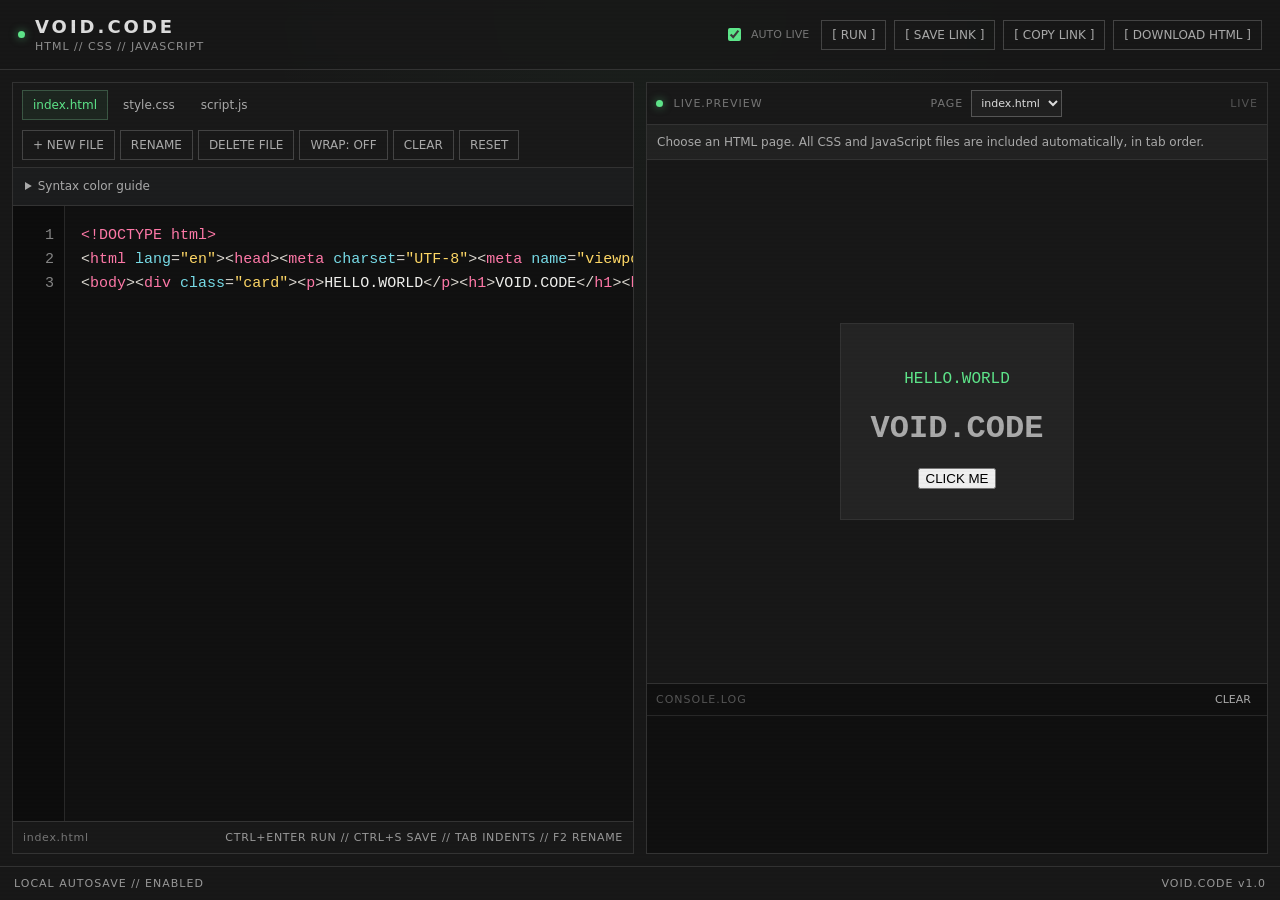
==== editor/index.html @ 8042e1b6 "update" ====
<!DOCTYPE html>
<html lang="en">
<head>
    <meta charset="UTF-8">
    <meta name="viewport" content="width=device-width, initial-scale=1.0">
    <title>VOID.CODE</title>
    <link rel="stylesheet" href="style.css">
</head>
<body>
    <header class="topbar">
        <div class="brand">
            <span class="brand-dot"></span>
            <div>
                <h1>VOID.CODE</h1>
                <p>HTML // CSS // JAVASCRIPT</p>
            </div>
        </div>

        <div class="top-actions">
            <label class="auto-live">
                <input type="checkbox" id="auto-live" checked>
                <span>AUTO LIVE</span>
            </label>
            <button type="button" id="run-button">[ RUN ]</button>
            <button type="button" id="save-link-button">[ SAVE LINK ]</button>
            <button type="button" id="copy-link-button">[ COPY LINK ]</button>
            <button type="button" id="download-button">[ DOWNLOAD HTML ]</button>
        </div>
    </header>

    <main class="workspace">
        <section class="editor-panel">
            <div class="panel-header">
                <div class="file-tabs" role="tablist" aria-label="Code files">
                    <button class="file-tab active" type="button" data-editor="html" role="tab" aria-selected="true">index.html</button>
                    <button class="file-tab" type="button" data-editor="css" role="tab" aria-selected="false">style.css</button>
                    <button class="file-tab" type="button" data-editor="js" role="tab" aria-selected="false">script.js</button>
                </div>

                <div class="editor-actions">
                    <button type="button" id="add-file-button">+ NEW FILE</button>
                    <button type="button" id="rename-button">RENAME</button>
                    <button type="button" id="delete-file-button">DELETE FILE</button>
                    <button type="button" id="wrap-button" aria-pressed="false">WRAP: OFF</button>
                    <button type="button" id="clear-button">CLEAR</button>
                    <button type="button" id="reset-button">RESET</button>
                </div>
            </div>

            <details class="syntax-guide">
                <summary>Syntax color guide</summary>
                <div class="syntax-legend">
                    <span class="token-keyword">Pink · tags, keywords &amp; operators</span>
                    <span class="token-property">Cyan · attributes &amp; properties</span>
                    <span class="token-function">Green · selectors &amp; functions</span>
                    <span class="token-string">Yellow · quoted text</span>
                    <span class="token-number">Purple · numbers, colors &amp; booleans</span>
                    <span class="token-value">Orange · CSS values</span>
                    <span class="token-comment">Gray · comments</span>
                </div>
                <p>Colors help you recognize code parts. Pink is not an error; check the console for runtime errors.</p>
            </details>

            <div class="editor-wrap">
                <div class="code-editor active" data-editor-panel="html">
                    <div class="line-numbers" aria-hidden="true"></div>
                    <pre class="highlighting" aria-hidden="true"><code class="language-html"></code></pre>
                    <textarea id="html-editor" data-language="html" spellcheck="false" autocomplete="off" aria-label="HTML editor"></textarea>
                </div>
                <div class="code-editor" data-editor-panel="css">
                    <div class="line-numbers" aria-hidden="true"></div>
                    <pre class="highlighting" aria-hidden="true"><code class="language-css"></code></pre>
                    <textarea id="css-editor" data-language="css" spellcheck="false" autocomplete="off" aria-label="CSS editor"></textarea>
                </div>
                <div class="code-editor" data-editor-panel="js">
                    <div class="line-numbers" aria-hidden="true"></div>
                    <pre class="highlighting" aria-hidden="true"><code class="language-javascript"></code></pre>
                    <textarea id="js-editor" data-language="javascript" spellcheck="false" autocomplete="off" aria-label="JavaScript editor"></textarea>
                </div>
            </div>

            <div class="editor-footer">
                <span id="active-file-label">index.html</span>
                <span class="shortcut-help">CTRL+ENTER RUN // CTRL+S SAVE // TAB INDENTS // F2 RENAME</span>
            </div>
        </section>

        <section class="preview-panel">
            <div class="panel-header">
                <div>
                    <span class="status-dot"></span>
                    <span class="panel-title">LIVE.PREVIEW</span>
                </div>
                <label class="preview-page">PAGE <select id="preview-page" aria-label="HTML page to preview"></select></label>
                <span id="preview-status">READY</span>
            </div>

            <p class="preview-help">Choose an HTML page. All CSS and JavaScript files are included automatically, in tab order.</p>

            <div class="preview-wrap">
                <iframe id="preview-frame" title="Live preview" sandbox="allow-scripts allow-forms"></iframe>
            </div>

            <div class="console-panel">
                <div class="console-header">
                    <span>CONSOLE.LOG</span>
                    <button type="button" id="clear-console-button">CLEAR</button>
                </div>

                <div id="console-output" class="console-output" aria-live="polite">
                    <div class="console-line system">&gt; preview console ready.</div>
                </div>
            </div>
        </section>
    </main>

    <footer class="statusbar">
        <span id="save-status">LOCAL AUTOSAVE // ENABLED</span>
        <span>VOID.CODE v1.0</span>
    </footer>

    <script src="project.js"></script>
    <script src="script.js"></script>
</body>
</html>
---- editor/style.css ----
/* =========================================
   VOID.CODE THEME
========================================= */

* {
    box-sizing: border-box;
}

:root {
    --bg: #181818;
    --panel: rgba(36, 36, 36, 0.88);
    --panel-dark: rgba(24, 24, 24, 0.92);
    --border: #333;
    --border-light: #444;
    --text: #b8b8b8;
    --muted: #909090;
    --editor-font-size: 15px;
    --editor-line-height: 24px;
    --code-font: Consolas, "Cascadia Code", "SFMono-Regular", Menlo, "Liberation Mono", monospace;
    --syntax-pink: #ff79a8;
    --syntax-blue: #78dce8;
    --syntax-yellow: #ffd866;
    --syntax-purple: #ab9df2;
    --syntax-green: #a9dc76;
    --syntax-orange: #fc9867;
    --green: #5ee68a;
    --red: #ff6868;
}

html,
body {
    margin: 0;
    min-height: 100%;
}

body {
    min-height: 100vh;
    background:
        radial-gradient(circle at 50% 0%, rgba(94, 230, 138, 0.035), transparent 35%),
        #181818;
    color: var(--text);
    font-family: "Segoe UI", system-ui, sans-serif;
}

body::before {
    content: "";
    position: fixed;
    inset: 0;
    pointer-events: none;
    z-index: 9999;
    background: repeating-linear-gradient(
        to bottom,
        rgba(0, 0, 0, 0) 0px,
        rgba(0, 0, 0, 0) 2px,
        rgba(0, 0, 0, 0.07) 3px,
        rgba(0, 0, 0, 0.07) 4px
    );
    opacity: 0.3;
}

/* HEADER */

.topbar {
    min-height: 70px;
    display: flex;
    align-items: center;
    justify-content: space-between;
    gap: 20px;
    padding: 12px 18px;
    background: rgba(24, 24, 24, 0.72);
    border-bottom: 1px solid var(--border);
    backdrop-filter: blur(8px);
    -webkit-backdrop-filter: blur(8px);
}

.brand {
    display: flex;
    align-items: center;
    gap: 10px;
}

.brand-dot,
.status-dot {
    width: 7px;
    height: 7px;
    display: inline-block;
    background: var(--green);
    border-radius: 50%;
    box-shadow: 0 0 8px rgba(94, 230, 138, 0.55);
}

.brand h1 {
    margin: 0;
    color: #ddd;
    font-size: 18px;
    letter-spacing: 3px;
}

.brand p {
    margin: 3px 0 0;
    color: var(--muted);
    font-size: 11px;
    letter-spacing: 1px;
}

.top-actions {
    display: flex;
    align-items: center;
    justify-content: flex-end;
    gap: 8px;
    flex-wrap: wrap;
}

button {
    background: transparent;
    border: 1px solid var(--border-light);
    color: #aaa;
    padding: 7px 10px;
    font-family: inherit;
    font-size: 12px;
    cursor: pointer;
    transition: 0.18s;
}

button:hover {
    color: var(--green);
    border-color: var(--green);
    background: rgba(94, 230, 138, 0.05);
}

button:active {
    transform: translateY(1px);
}

button:focus-visible,
textarea:focus-visible,
input:focus-visible {
    outline: 1px solid var(--green);
    outline-offset: 2px;
}

.auto-live {
    display: flex;
    align-items: center;
    gap: 7px;
    margin-right: 4px;
    color: #777;
    font-size: 11px;
    cursor: pointer;
    user-select: none;
}

.auto-live input {
    accent-color: var(--green);
}

/* WORKSPACE */

.workspace {
    min-height: calc(100vh - 104px);
    display: grid;
    grid-template-columns: minmax(320px, 1fr) minmax(320px, 1fr);
    gap: 12px;
    padding: 12px;
}

.editor-panel,
.preview-panel {
    min-width: 0;
    background: var(--panel);
    border: 1px solid var(--border);
    overflow: hidden;
}

.editor-panel {
    display: flex;
    flex-direction: column;
}

.preview-panel {
    display: grid;
    grid-template-rows: auto auto minmax(300px, 1fr) 170px;
}

.panel-header {
    min-height: 41px;
    display: flex;
    align-items: center;
    justify-content: space-between;
    gap: 10px;
    flex-wrap: wrap;
    padding: 7px 9px;
    background: var(--panel-dark);
    border-bottom: 1px solid var(--border);
    color: #777;
    font-size: 11px;
    letter-spacing: 1px;
}

.panel-title {
    margin-left: 6px;
}

#preview-status {
    color: #555;
}

/* FILE TABS */

.file-tabs {
    display: flex;
    align-items: center;
    gap: 4px;
    min-width: 0;
    overflow-x: auto;
    flex: 1 1 100%;
}

.preview-page { display: flex; align-items: center; gap: 8px; }
.preview-page select { max-width: 180px; padding: 5px; background: #202020; color: #ddd; border: 1px solid #555; font: inherit; }
.preview-help { margin: 0; padding: 8px 10px; font-size: 12px; line-height: 1.5; color: #aaa; border-bottom: 1px solid var(--border); }
#delete-file-button:hover { color: var(--red); border-color: var(--red); }
button:disabled { opacity: 0.4; cursor: not-allowed; }

.file-tab {
    border-color: transparent;
    white-space: nowrap;
}

.file-tab.active {
    color: var(--green);
    border-color: #3b5744;
    background: rgba(94, 230, 138, 0.06);
}

.editor-actions {
    display: flex;
    flex-wrap: wrap;
    gap: 5px;
}

/* CODE EDITOR */

.editor-wrap {
    position: relative;
    flex: 1;
    min-height: 520px;
    background: #111;
}

.code-editor {
    position: absolute;
    inset: 0;
    display: none;
    width: 100%;
    height: 100%;
    background: #111;
    overflow: hidden;
}

.code-editor.active {
    display: block;
}

.line-numbers,
.highlighting,
.code-editor textarea,
.line-measure {
    font-family: var(--code-font);
    font-size: var(--editor-font-size);
    line-height: var(--editor-line-height);
    font-weight: 400;
    font-style: normal;
    font-variant-ligatures: none;
    letter-spacing: 0;
    word-spacing: 0;
    tab-size: 4;
}

/* The code element must not fall back to the browser's monospace font. */
.highlighting code,
.highlighting code span {
    font: inherit;
    letter-spacing: inherit;
}

.line-measure {
    position: absolute;
    visibility: hidden;
    pointer-events: none;
    white-space: pre-wrap;
    overflow-wrap: anywhere;
}

.line-numbers {
    position: absolute;
    inset: 0 auto 0 0;
    z-index: 3;
    width: 52px;
    padding: 18px 10px 18px 6px;
    overflow: hidden;
    color: #858585;
    text-align: right;
    user-select: none;
    border-right: 1px solid #292929;
    background: #0d0d0d;
    white-space: pre;
}

.line-numbers > div { min-height: var(--editor-line-height); }

.highlighting,
.code-editor textarea {
    position: absolute;
    inset: 0;
    width: 100%;
    height: 100%;
    margin: 0;
    padding: 18px 18px 18px 68px;
    white-space: pre;
    overflow-x: auto;
    overflow-y: scroll;
    word-break: normal;
    border-radius: 0;
}

.highlighting {
    z-index: 1;
    border: 0;
    color: #f0f0ed;
    outline: none;
    pointer-events: none;
}

.code-editor textarea {
    z-index: 2;
    resize: none;
    border: 0;
    outline: none;
    background: transparent;
    color: transparent;
    caret-color: var(--green);
}

.code-editor textarea::selection {
    background: rgba(94, 230, 138, 0.25);
    color: transparent;
}

.code-editor.wrap .highlighting,
.code-editor.wrap textarea {
    white-space: pre-wrap;
    overflow-wrap: anywhere;
}

.token-comment { color: #a5a49b; }
.token-tag, .token-keyword, .token-operator { color: var(--syntax-pink); }
.token-attr, .token-property, .token-builtin { color: var(--syntax-blue); }
.token-string { color: var(--syntax-yellow); }
.token-number, .token-boolean { color: var(--syntax-purple); }
.token-selector, .token-function { color: var(--syntax-green); }
.token-variable { color: #f0f0ed; }
.token-value { color: var(--syntax-orange); }
.token-punctuation { color: #ddd9d2; }

.syntax-guide {
    padding: 9px 12px;
    border-bottom: 1px solid var(--border);
    background: #1c1d1e;
    color: #aaa;
    font-size: 12px;
    line-height: 1.6;
}
.syntax-guide summary { cursor: pointer; width: fit-content; }
.syntax-guide summary:focus-visible { outline: 1px solid var(--green); }
.syntax-legend { display: flex; flex-wrap: wrap; gap: 5px 18px; padding-top: 8px; }
.syntax-legend span { white-space: nowrap; }
.syntax-guide p { margin: 8px 0 0; color: #bbb; }
.console-output { font-family: var(--code-font); }

.editor-footer {
    min-height: 32px;
    display: flex;
    align-items: center;
    justify-content: space-between;
    gap: 15px;
    padding: 7px 10px;
    border-top: 1px solid var(--border);
    background: var(--panel-dark);
    color: #999;
    font-size: 11px;
    letter-spacing: 0.7px;
}

#active-file-label {
    color: #777;
}

/* PREVIEW */

.preview-wrap {
    min-height: 0;
    background: repeating-conic-gradient(#f1f1f1 0% 25%, #e7e7e7 0% 50%) 50% / 20px 20px;
    overflow: hidden;
}

#preview-frame {
    display: block;
    width: 100%;
    height: 100%;
    min-height: 300px;
    border: 0;
    background: white;
}

/* CONSOLE */

.console-panel {
    min-height: 0;
    display: flex;
    flex-direction: column;
    border-top: 1px solid var(--border);
    background: #101010;
}

.console-header {
    display: flex;
    align-items: center;
    justify-content: space-between;
    gap: 10px;
    padding: 6px 9px;
    border-bottom: 1px solid #282828;
    color: #555;
    font-size: 11px;
    letter-spacing: 1px;
}

.console-header button {
    padding: 3px 7px;
    border: 0;
    font-size: 11px;
}

.console-output {
    flex: 1;
    min-height: 0;
    overflow: auto;
    padding: 8px 10px;
    font-size: 12px;
    line-height: 1.55;
}

.console-line {
    padding: 2px 0;
    color: #8d8d8d;
    overflow-wrap: anywhere;
}

.console-line.log::before {
    content: "> ";
    color: var(--green);
}

.console-line.warn {
    color: #d1b76b;
}

.console-line.warn::before {
    content: "! ";
}

.console-line.error {
    color: var(--red);
}

.console-line.error::before {
    content: "ERR ";
}

.console-line.system {
    color: #555;
}

/* STATUS */

.statusbar {
    min-height: 34px;
    display: flex;
    align-items: center;
    justify-content: space-between;
    gap: 10px;
    padding: 8px 14px;
    background: rgba(24, 24, 24, 0.92);
    border-top: 1px solid var(--border);
    color: #999;
    font-size: 11px;
    letter-spacing: 1px;
}

/* RESPONSIVE */

@media (max-width: 900px) {
    .topbar {
        align-items: flex-start;
        flex-direction: column;
    }

    .top-actions {
        justify-content: flex-start;
    }

    .workspace {
        grid-template-columns: 1fr;
    }

    .editor-wrap {
        min-height: 430px;
    }

    .preview-panel {
        grid-template-rows: auto auto 450px 160px;
    }
}

@media (max-width: 560px) {
    .topbar {
        padding: 12px;
    }

    .workspace {
        padding: 7px;
        gap: 7px;
    }

    .top-actions {
        width: 100%;
    }

    .top-actions button {
        flex: 1 1 auto;
    }

    .panel-header {
        align-items: flex-start;
        flex-direction: column;
    }

    .editor-actions {
        width: 100%;
    }

    .editor-actions button {
        flex: 1;
    }

    .editor-footer {
        align-items: flex-start;
        flex-direction: column;
    }

    .shortcut-help {
        display: none;
    }

    .line-numbers {
        width: 43px;
        padding: 14px 8px 14px 4px;
    }

    .highlighting,
    .code-editor textarea {
        padding: 14px 14px 14px 56px;
    }

    .preview-panel {
        grid-template-rows: auto auto 380px 150px;
    }

    .statusbar {
        align-items: flex-start;
        flex-direction: column;
    }
}
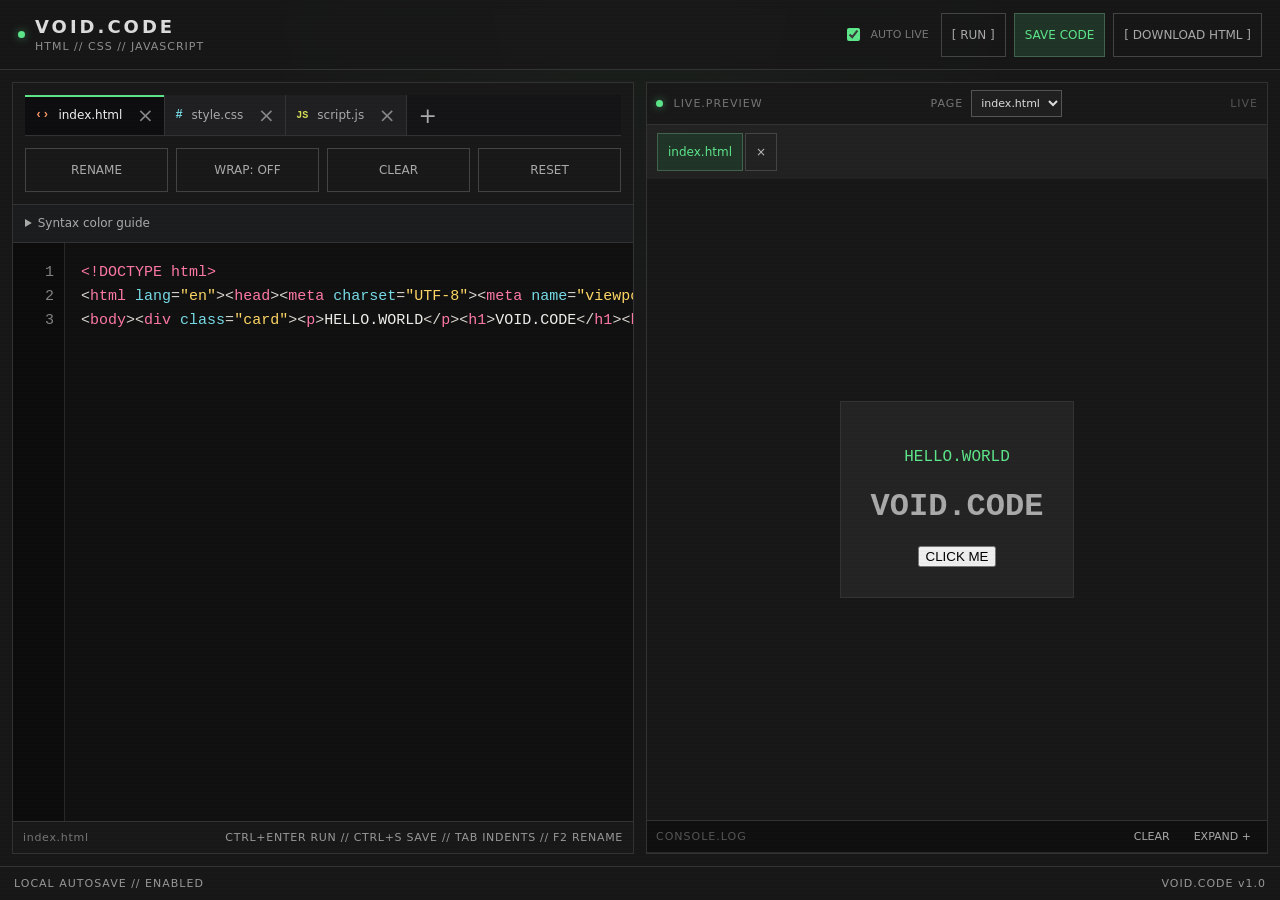
==== commit 10dc5e52: "updates" ====
--- a/editor/index.html
+++ b/editor/index.html
@@ -2,7 +2,7 @@
 <html lang="en">
 <head>
     <meta charset="UTF-8">
-    <meta name="viewport" content="width=device-width, initial-scale=1.0">
+    <meta name="viewport" content="width=1200">
     <title>VOID.CODE</title>
     <link rel="stylesheet" href="style.css">
 </head>
@@ -22,8 +22,7 @@
                 <span>AUTO LIVE</span>
             </label>
             <button type="button" id="run-button">[ RUN ]</button>
-            <button type="button" id="save-link-button">[ SAVE LINK ]</button>
-            <button type="button" id="copy-link-button">[ COPY LINK ]</button>
+            <button type="button" id="save-code-button">SAVE CODE</button>
             <button type="button" id="download-button">[ DOWNLOAD HTML ]</button>
         </div>
     </header>
@@ -31,16 +30,20 @@
     <main class="workspace">
         <section class="editor-panel">
             <div class="panel-header">
-                <div class="file-tabs" role="tablist" aria-label="Code files">
-                    <button class="file-tab active" type="button" data-editor="html" role="tab" aria-selected="true">index.html</button>
-                    <button class="file-tab" type="button" data-editor="css" role="tab" aria-selected="false">style.css</button>
-                    <button class="file-tab" type="button" data-editor="js" role="tab" aria-selected="false">script.js</button>
+                <div class="file-tabbar">
+                    <div class="file-tabs" role="tablist" aria-label="Code files"></div>
+                    <details class="file-create">
+                        <summary aria-label="Add file" title="Add file">+</summary>
+                        <div class="file-create-menu">
+                            <button type="button" data-new-file="html">New HTML file</button>
+                            <button type="button" data-new-file="css">New CSS file</button>
+                            <button type="button" data-new-file="js">New JS file</button>
+                        </div>
+                    </details>
                 </div>
 
                 <div class="editor-actions">
-                    <button type="button" id="add-file-button">+ NEW FILE</button>
                     <button type="button" id="rename-button">RENAME</button>
-                    <button type="button" id="delete-file-button">DELETE FILE</button>
                     <button type="button" id="wrap-button" aria-pressed="false">WRAP: OFF</button>
                     <button type="button" id="clear-button">CLEAR</button>
                     <button type="button" id="reset-button">RESET</button>
@@ -85,7 +88,7 @@
             </div>
         </section>
 
-        <section class="preview-panel">
+        <section class="preview-panel console-collapsed">
             <div class="panel-header">
                 <div>
                     <span class="status-dot"></span>
@@ -95,7 +98,9 @@
                 <span id="preview-status">READY</span>
             </div>
 
-            <p class="preview-help">Choose an HTML page. All CSS and JavaScript files are included automatically, in tab order.</p>
+            <div class="preview-navigation">
+                <div id="preview-tabs" role="tablist" aria-label="Open preview pages"></div>
+            </div>
 
             <div class="preview-wrap">
                 <iframe id="preview-frame" title="Live preview" sandbox="allow-scripts allow-forms"></iframe>
@@ -104,10 +109,13 @@
             <div class="console-panel">
                 <div class="console-header">
                     <span>CONSOLE.LOG</span>
-                    <button type="button" id="clear-console-button">CLEAR</button>
+                    <div class="console-actions">
+                        <button type="button" id="clear-console-button">CLEAR</button>
+                        <button type="button" id="toggle-console-button" aria-expanded="false" aria-controls="console-output">EXPAND +</button>
+                    </div>
                 </div>
 
-                <div id="console-output" class="console-output" aria-live="polite">
+                <div id="console-output" class="console-output" aria-live="polite" hidden>
                     <div class="console-line system">&gt; preview console ready.</div>
                 </div>
             </div>
@@ -119,7 +127,22 @@
         <span>VOID.CODE v1.0</span>
     </footer>
 
+    <dialog id="save-dialog" aria-labelledby="save-dialog-title" aria-describedby="save-dialog-description">
+        <div class="save-dialog-header">
+            <h2 id="save-dialog-title">Your code link is ready</h2>
+            <button type="button" id="close-save-button" aria-label="Close save popup">Close</button>
+        </div>
+        <p id="save-dialog-description">This link contains all your files as they are now. Save again after making changes to get an updated link.</p>
+        <label for="saved-code-link">Code link</label>
+        <div class="save-link-row">
+            <input id="saved-code-link" type="text" readonly spellcheck="false" aria-describedby="copy-status">
+            <button type="button" id="copy-saved-link-button">Copy</button>
+        </div>
+        <p id="copy-status" role="status" aria-live="polite"></p>
+    </dialog>
+
     <script src="project.js"></script>
+    <script src="preview-navigation.js"></script>
     <script src="script.js"></script>
 </body>
 </html>
--- a/editor/style.css
+++ b/editor/style.css
@@ -218,7 +218,16 @@
 
 .preview-page { display: flex; align-items: center; gap: 8px; }
 .preview-page select { max-width: 180px; padding: 5px; background: #202020; color: #ddd; border: 1px solid #555; font: inherit; }
-.preview-help { margin: 0; padding: 8px 10px; font-size: 12px; line-height: 1.5; color: #aaa; border-bottom: 1px solid var(--border); }
+#preview-tabs { display: flex; gap: 6px; padding: 8px 10px; overflow-x: auto; min-width: 0; }
+#preview-tabs button { flex: 0 0 auto; min-height: 38px; max-width: 220px; white-space: nowrap; overflow: hidden; text-overflow: ellipsis; }
+#preview-tabs button[aria-selected="true"] { color: var(--green); background: #203528; border-color: #42634d; }
+.preview-tab-item { display: flex; flex: 0 0 auto; gap: 2px; }
+#preview-tabs .close-preview-tab { width: 32px; padding: 4px; color: #bbb; }
+#preview-tabs .close-preview-tab:hover { color: var(--red); border-color: var(--red); }
+.preview-panel.console-collapsed { grid-template-rows: auto auto minmax(300px, 1fr) auto; }
+.console-actions { display: flex; align-items: center; gap: 10px; }
+.console-output[hidden] { display: none; }
+.preview-navigation { min-width: 0; }
 #delete-file-button:hover { color: var(--red); border-color: var(--red); }
 button:disabled { opacity: 0.4; cursor: not-allowed; }
 
@@ -234,10 +243,59 @@
 }
 
 .editor-actions {
-    display: flex;
-    flex-wrap: wrap;
-    gap: 5px;
-}
+    display: grid;
+    grid-template-columns: repeat(4, minmax(0, 1fr));
+    gap: 8px;
+    width: 100%;
+}
+
+.editor-actions button { min-height: 44px; padding: 10px 6px; white-space: nowrap; }
+.editor-panel > .panel-header { padding: 12px; gap: 12px; }
+.file-tabs { width: 100%; padding-bottom: 4px; }
+.file-tab { flex: 0 0 auto; min-height: 40px; max-width: 240px; overflow: hidden; text-overflow: ellipsis; }
+.file-tabbar { display: flex; width: 100%; min-width: 0; align-items: flex-start; background: #151517; border-bottom: 1px solid #343434; }
+.file-tabbar .file-tabs { flex: 0 1 auto; width: auto; padding: 0; gap: 0; }
+.code-tab-item { display: flex; flex: 0 0 auto; align-items: center; background: #202023; border-right: 1px solid #343434; }
+.code-tab-item:has(.active) { background: #0e0e10; box-shadow: inset 0 2px var(--green); }
+.code-tab-item .file-tab { display: flex; align-items: center; gap: 9px; max-width: 190px; padding: 8px 10px; border: 0; background: transparent; color: #aaa; text-align: left; }
+.code-tab-item .file-tab.active { color: #f0f0f0; }
+.file-name { overflow: hidden; text-overflow: ellipsis; white-space: nowrap; }
+.file-icon { flex: 0 0 auto; font: bold 12px var(--code-font); }
+.icon-html { color: #fc9867; }
+.icon-css { color: #78dce8; }
+.icon-javascript { color: #d6df55; font-size: 10px; }
+.close-code-tab { border: 0; padding: 0; margin-right: 6px; width: 26px; height: 30px; font-size: 20px; color: #888; }
+.close-code-tab:hover { color: #ff9c9c; background: #ffffff0d; }
+.file-create { position: relative; flex: 0 0 42px; z-index: 20; }
+.file-create summary { display: grid; place-items: center; height: 40px; font-size: 22px; color: #aaa; cursor: pointer; list-style: none; }
+.file-create summary::-webkit-details-marker { display: none; }
+.file-create summary:hover { color: var(--green); background: #252528; }
+.file-create summary:focus-visible { outline: 1px solid var(--green); outline-offset: -2px; }
+.file-create-menu { position: absolute; top: 44px; right: 0; width: 150px; padding: 5px; border: 1px solid #3a3a3a; border-radius: 8px; background: #202022; box-shadow: 0 8px 25px #0008; }
+.file-create-menu button { display: block; width: 100%; padding: 9px; border: 0; text-align: left; color: #eee; border-radius: 4px; }
+#add-file-button, #save-code-button, #copy-saved-link-button { color: var(--green); border-color: #42634d; background: #203528; }
+#delete-file-button { color: #ff9c9c; }
+.top-actions button { min-height: 44px; white-space: nowrap; }
+
+#save-dialog {
+    width: min(680px, calc(100% - 32px));
+    max-height: calc(100dvh - 32px);
+    padding: 24px;
+    border: 1px solid #4c6654;
+    border-radius: 12px;
+    background: #202322;
+    color: #ddd;
+    box-shadow: 0 20px 80px #0009;
+}
+#save-dialog::backdrop { background: #000b; }
+.save-dialog-header { display: flex; justify-content: space-between; align-items: center; gap: 16px; }
+.save-dialog-header h2 { font-size: 21px; margin: 0; }
+#save-dialog p { color: #bbb; line-height: 1.6; font-size: 14px; }
+#save-dialog label { display: block; margin-bottom: 8px; font-size: 14px; }
+.save-link-row { display: flex; gap: 10px; }
+#saved-code-link { width: 100%; min-width: 0; padding: 12px; background: #131715; color: #d7f4df; border: 1px solid #536659; font: 16px var(--code-font); }
+#save-dialog button { min-height: 44px; padding: 10px 18px; font-size: 14px; }
+#copy-status { min-height: 24px; margin-bottom: 0; }
 
 /* CODE EDITOR */
 
@@ -497,9 +555,9 @@
     letter-spacing: 1px;
 }
 
-/* RESPONSIVE */
-
-@media (max-width: 900px) {
+/* Mobile overrides disabled: retain the desktop editor layout on every screen. */
+
+@media not all {
     .topbar {
         align-items: flex-start;
         flex-direction: column;
@@ -522,7 +580,7 @@
     }
 }
 
-@media (max-width: 560px) {
+@media not all {
     .topbar {
         padding: 12px;
     }
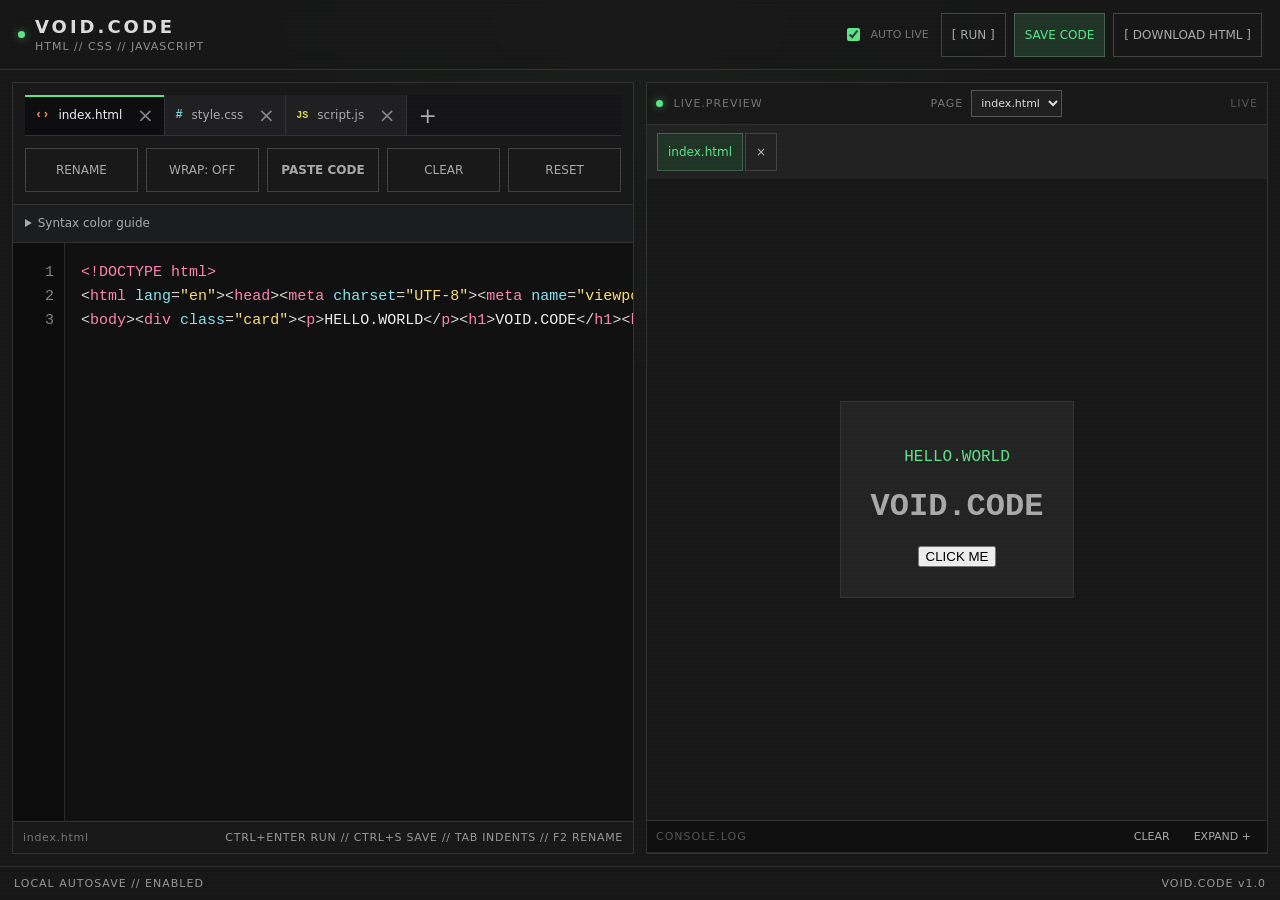
==== commit b9d36c5f: "update" ====
--- a/editor/index.html
+++ b/editor/index.html
@@ -45,6 +45,7 @@
                 <div class="editor-actions">
                     <button type="button" id="rename-button">RENAME</button>
                     <button type="button" id="wrap-button" aria-pressed="false">WRAP: OFF</button>
+                    <button type="button" id="paste-button"><b>PASTE CODE</b></button>
                     <button type="button" id="clear-button">CLEAR</button>
                     <button type="button" id="reset-button">RESET</button>
                 </div>
--- a/editor/style.css
+++ b/editor/style.css
@@ -17,12 +17,12 @@
     --editor-font-size: 15px;
     --editor-line-height: 24px;
     --code-font: Consolas, "Cascadia Code", "SFMono-Regular", Menlo, "Liberation Mono", monospace;
-    --syntax-pink: #ff79a8;
-    --syntax-blue: #78dce8;
-    --syntax-yellow: #ffd866;
-    --syntax-purple: #ab9df2;
-    --syntax-green: #a9dc76;
-    --syntax-orange: #fc9867;
+    --syntax-pink: #ff86b3;
+    --syntax-blue: #88e7f2;
+    --syntax-yellow: #ffe078;
+    --syntax-purple: #bdaaff;
+    --syntax-green: #b8ea83;
+    --syntax-orange: #ffa878;
     --green: #5ee68a;
     --red: #ff6868;
 }
@@ -244,7 +244,7 @@
 
 .editor-actions {
     display: grid;
-    grid-template-columns: repeat(4, minmax(0, 1fr));
+    grid-template-columns: repeat(5, minmax(0, 1fr));
     gap: 8px;
     width: 100%;
 }
